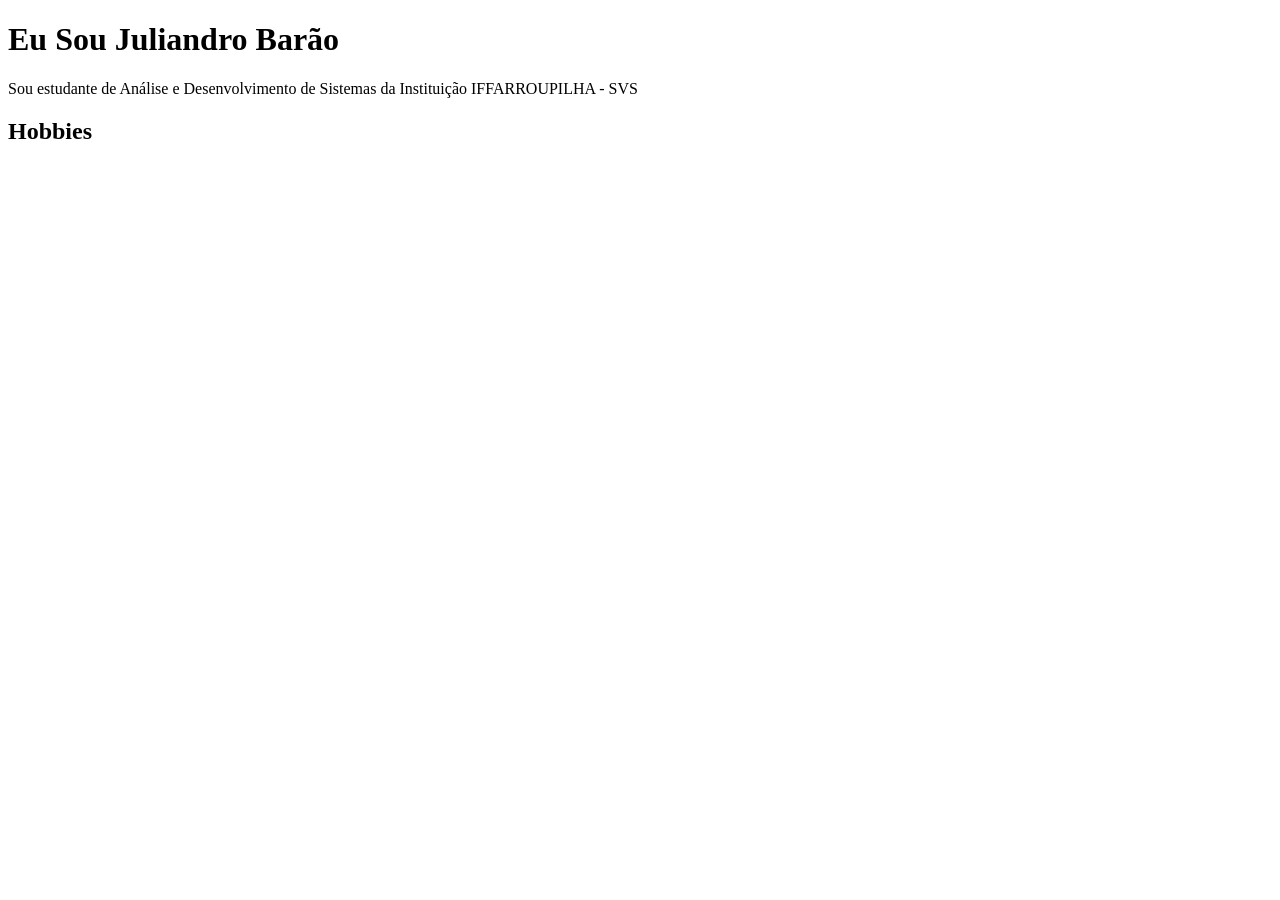
==== PaginaJuliandro.html @ db0fc415 "Inserindo Pagina Juliandro" ====
<!DOCTYPE html>
<html lang="en">
<head>
    <meta charset="UTF-8">
    <meta name="viewport" content="width=device-width, initial-scale=1.0">
    <title>Meu Portfólio</title>
</head>
<body>
    <h1>Eu Sou Juliandro Barão</h1>
    <p>Sou estudante de Análise e Desenvolvimento de Sistemas da Instituição IFFARROUPILHA - SVS</p>
    <h2>Hobbies</h2>
    <p></p>
</body>
</html>
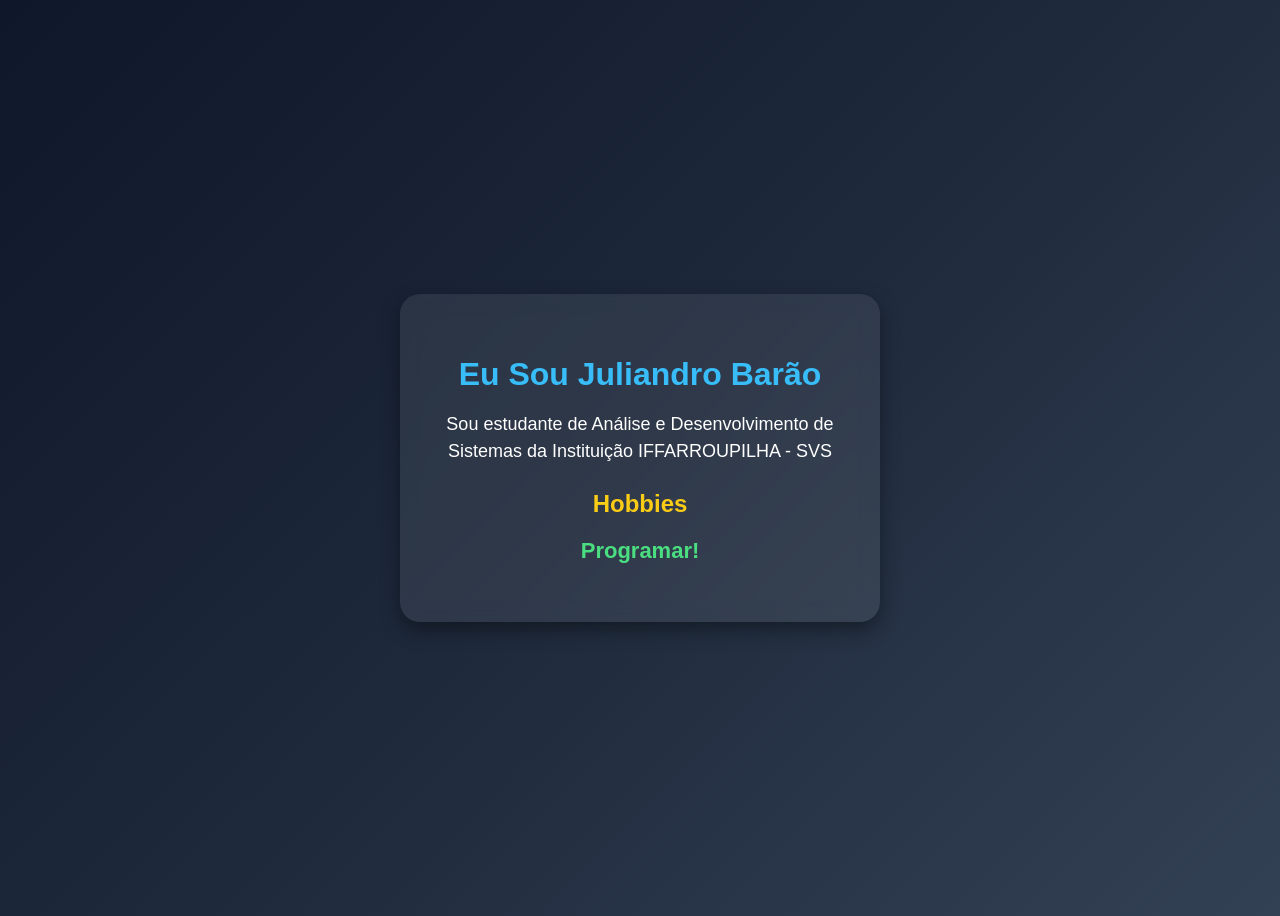
==== commit 730e7727: "adicionando estilo e js na pagina" ====
--- a/PaginaJuliandro.html
+++ b/PaginaJuliandro.html
@@ -3,12 +3,20 @@
 <head>
     <meta charset="UTF-8">
     <meta name="viewport" content="width=device-width, initial-scale=1.0">
+    <link rel="stylesheet" href="CSS.css">
     <title>Meu Portfólio</title>
 </head>
-<body>
-    <h1>Eu Sou Juliandro Barão</h1>
-    <p>Sou estudante de Análise e Desenvolvimento de Sistemas da Instituição IFFARROUPILHA - SVS</p>
-    <h2>Hobbies</h2>
-    <p></p>
+<body class="fundo">
+      <div class="container">
+        <h1>Eu Sou Juliandro Barão</h1>
+
+        <p>Sou estudante de Análise e Desenvolvimento de Sistemas da Instituição IFFARROUPILHA - SVS</p>
+
+        <h2>Hobbies</h2>
+
+        <h2 id="mensagem"></h2>
+    </div>
+
+    <script src="js.js"></script>
 </body>
 </html>
--- a/CSS.css
+++ b/CSS.css
@@ -0,0 +1,74 @@
+
+.fundo{
+    font-family: Arial, Helvetica, sans-serif;
+    height: 100vh;
+    background: linear-gradient(135deg, #0f172a, #1e293b, #334155);
+    display: flex;
+    justify-content: center;
+    align-items: center;
+    color: white;
+}
+
+.botoes{
+    display: flex;
+    flex-direction: column;
+    gap: 20px;
+}
+
+.botao{
+    text-decoration: none;
+    background: #38bdf8;
+    color: white;
+    padding: 15px;
+    border-radius: 12px;
+    font-size: 18px;
+    font-weight: bold;
+    transition: 0.3s;
+}
+
+.botao:hover{
+    background: #0ea5e9;
+    transform: scale(1.05);
+}
+
+
+.container{
+    background: rgba(255, 255, 255, 0.08);
+    padding: 40px;
+    border-radius: 20px;
+    width: 400px;
+    text-align: center;
+    backdrop-filter: blur(10px);
+    box-shadow: 0 8px 20px rgba(0,0,0,0.4);
+    transition: 0.3s;
+}
+
+.container:hover{
+    transform: scale(1.03);
+}
+
+
+h1{
+    font-size: 32px;
+    margin-bottom: 15px;
+    color: #38bdf8;
+}
+
+p{
+    font-size: 18px;
+    margin-bottom: 25px;
+    line-height: 1.5;
+}
+
+h2{
+    margin-top: 15px;
+    font-size: 24px;
+    color: #facc15;
+}
+
+#mensagem{
+    margin-top: 20px;
+    color: #4ade80;
+    font-size: 22px;
+    font-weight: bold;
+}
